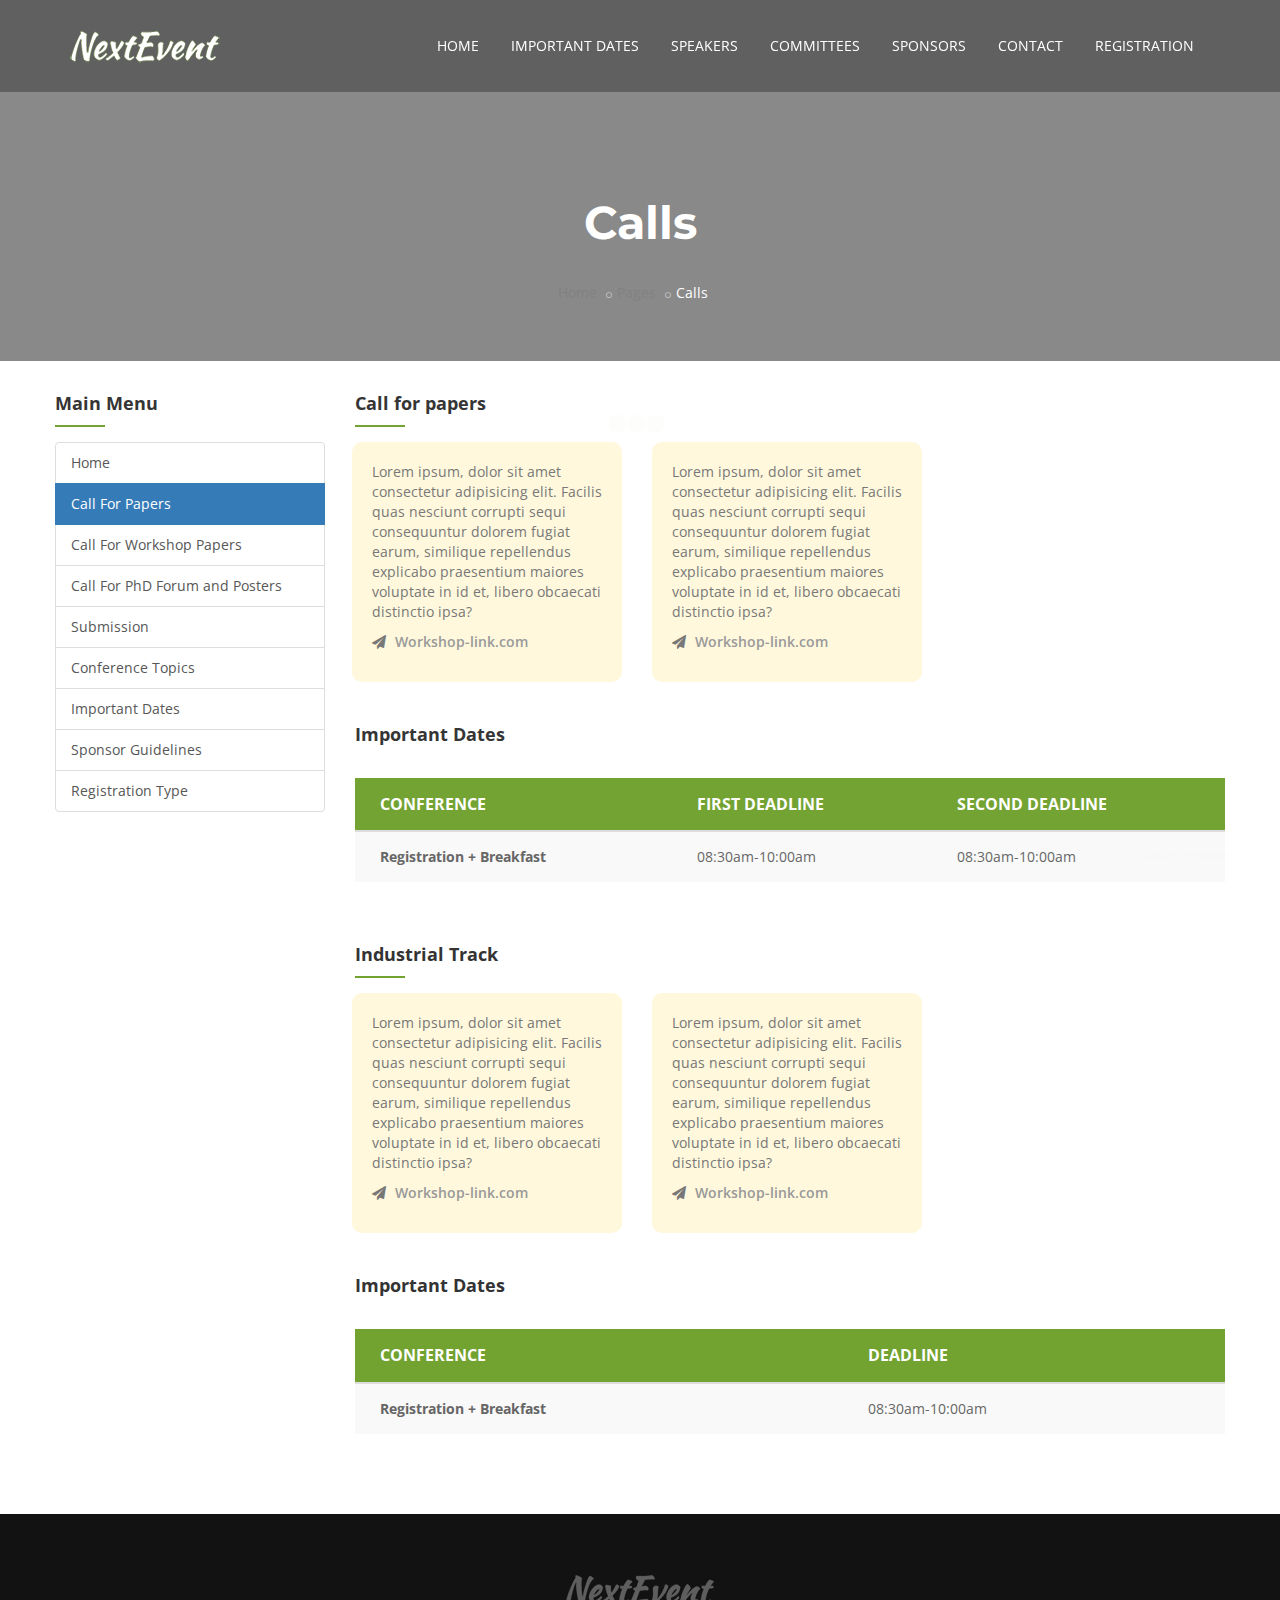
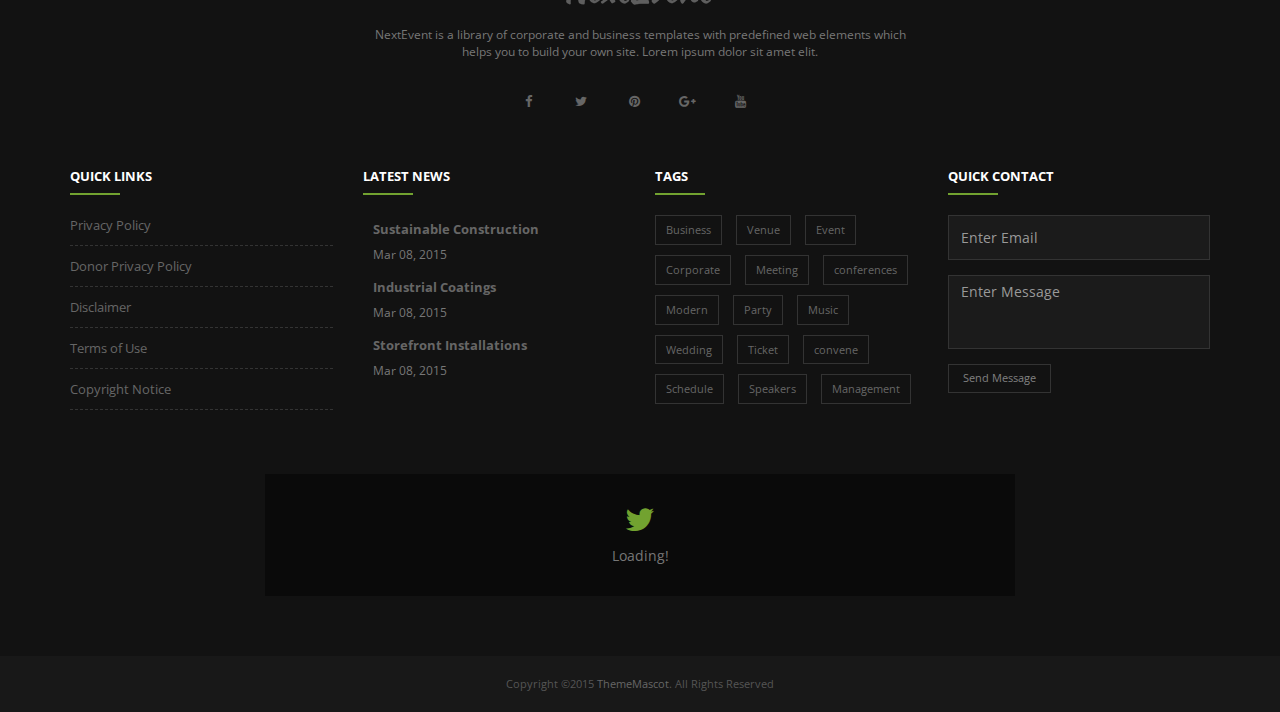
==== calls.html @ 21159d29 "committees,workshops and calls" ====
<!DOCTYPE html>
<html dir="ltr" lang="en">
<head>

<!-- Meta Tags -->
<meta charset="utf-8">
<meta name="viewport" content="width=device-width,initial-scale=1.0"/>
<meta http-equiv="content-type" content="text/html; charset=UTF-8"/>
<meta name="description" content="NextEvent - Conference & Event Responsive HTML5 Template" />
<meta name="keywords" content="building,business,construction,cleaning,transport,workshop" />
<meta name="author" content="ThemeMascot" />

<!-- Page Title -->
<title>NextEvent - Conference & Event Responsive HTML5 Template</title>

<!-- Favicon and Touch Icons -->
<link href="images/favicon.png" rel="shortcut icon" type="image/png">
<link href="images/apple-touch-icon.png" rel="apple-touch-icon">
<link href="images/apple-touch-icon-72x72.png" rel="apple-touch-icon" sizes="72x72">
<link href="images/apple-touch-icon-114x114.png" rel="apple-touch-icon" sizes="114x114">
<link href="images/apple-touch-icon-144x144.png" rel="apple-touch-icon" sizes="144x144">

<!-- Stylesheet -->
<link href="css/bootstrap.min.css" rel="stylesheet" type="text/css">
<link href="css/jquery-ui.min.css" rel="stylesheet" type="text/css">
<link href="css/animate.css" rel="stylesheet" type="text/css">
<link href="css/css-plugin-collections.css" rel="stylesheet"/>
<!-- CSS | menuzord megamenu skins -->
<link id="menuzord-menu-skins" href="css/menuzord-skins/menuzord-boxed.css" rel="stylesheet"/>
<!-- CSS | Main style file -->
<link href="css/style-main.css" rel="stylesheet" type="text/css">
<!-- CSS | Theme Color -->
<link href="css/colors/theme-skin-green.css" rel="stylesheet" type="text/css">
<!-- CSS | Preloader Styles -->
<link href="css/preloader.css" rel="stylesheet" type="text/css">
<!-- CSS | Custom Margin Padding Collection -->
<link href="css/custom-bootstrap-margin-padding.css" rel="stylesheet" type="text/css">
<!-- CSS | Responsive media queries -->
<link href="css/responsive.css" rel="stylesheet" type="text/css">
<!-- CSS | Style css. This is the file where you can place your own custom css code. Just uncomment it and use it. -->
<link href="css/style.css" rel="stylesheet" type="text/css">

<!-- external javascripts -->
<script src="js/jquery-2.2.0.min.js"></script>
<script src="js/jquery-ui.min.js"></script>
<script src="js/bootstrap.min.js"></script>
<!-- JS | jquery plugin collection for this theme -->
<script src="js/jquery-plugin-collection.js"></script>

<!-- HTML5 shim and Respond.js for IE8 support of HTML5 elements and media queries -->
<!-- WARNING: Respond.js doesn't work if you view the page via file:// -->
<!--[if lt IE 9]>
  <script src="https://oss.maxcdn.com/html5shiv/3.7.2/html5shiv.min.js"></script>
  <script src="https://oss.maxcdn.com/respond/1.4.2/respond.min.js"></script>
<![endif]-->
</head>
<body class="">
<div id="wrapper"> 
  <!-- preloader -->
  <div id="preloader">
    <div id="spinner">
      <div class="preloader-dot-loading">
        <div class="cssload-loading"><i></i><i></i><i></i><i></i></div>
      </div>
    </div>
    <div id="disable-preloader" class="btn btn-default btn-sm">Disable Preloader</div>
  </div>
  
  <!-- Header -->
  <header class="header">
    <div class="header-nav navbar-fixed-top navbar-dark navbar-transparent navbar-sticky-animated animated-active">
      <div class="header-nav-wrapper">
        <div class="container">
          <nav id="menuzord-right" class="menuzord green">
            <a class="menuzord-brand pull-left flip" href="javascript:void(0)"><img src="images/logo-wide.png" alt=""></a>
            <ul class="menuzord-menu">
              <li><a href="index.html">Home</a></li>
              <li><a href="important-dates.html">Important Dates</a></li>
              <li><a href="speakers.html">Speakers</a></li>
              <li><a href="committee.html">Committees</a></li>
              <li><a href="sponsor.html">Sponsors</a></li>
              <li><a href="contact.html">Contact</a></li>
              <li><a href="registration.html">Registration</a></li>
            </ul>
          </nav>
        </div>
      </div>
    </div>
  </header>
  
  <!-- Start main-content -->
  <div class="main-content">
    <section class="inner-header divider parallax layer-overlay overlay-dark-5" data-stellar-background-ratio="0.5" data-bg-img="http://placehold.it/1920x1281">
      <div class="container pt-90 pb-30">
        <!-- Section Content -->
        <div class="section-content pt-100">
          <div class="row"> 
            <div class="col-md-12">
              <h3 class="title text-white">Calls</h2>
            </div>
            <div class="col-md-12">
              <ol class="breadcrumb text-center mt-10 white">
                <li><a href="#">Home</a></li>
                <li><a href="#">Pages</a></li>
                <li class="active">Calls</li>
              </ol>
            </div>
          </div>
        </div>
      </div>      
    </section>
      
    <!-- Section: Speakers Details -->
    <section id="sponsors" class="divider parallax overlay-deep">
      <div class="container p-0">
        <div class="row">
          <div class="col-sm-12 col-md-3 pt-20">
            <div class="sidebar maxwidth400 mt-sm-30">
              <div class="widget">
                <h5 class="text-capitalize line-bottom">Main Menu</h5>
                <div class="list-group">
                  
                  <a href="index.html" class="list-group-item">Home</a>
                  <a href="calls.html" class="list-group-item active">Call For Papers</a>
                  <a href="workshop.html" class="list-group-item">Call For Workshop Papers</a>
                  <a href="#" class="list-group-item">Call For PhD Forum and Posters</a>
                  <a href="#" class="list-group-item">Submission</a>
                  <a href="#" class="list-group-item">Conference Topics</a>
                  <a href="important-dates.html" class="list-group-item">Important Dates</a>
                  <a href="sponsor.html" class="list-group-item">Sponsor Guidelines</a>
                  <a href="registration-type.html" class="list-group-item">Registration Type</a>
                </div>
              </div>
            </div>
          </div>
          <div class="col-md-9 pt-20 pb-20">
            <div class="section-content guideS widget pt-0">
              <h5 class="pb-10 line-bottom">Call for papers</h4>
              <div class="row equal-height-pricing-table newCardH">
                <div class="col-xs-12 col-sm-6 col-md-4 mb-10">
                  <div class="card pt-0 pb-0 border-circle">
                    <div class="card-body text-left p-20">
                      <p>Lorem ipsum, dolor sit amet consectetur adipisicing elit. Facilis quas nesciunt corrupti sequi consequuntur dolorem fugiat earum, similique repellendus explicabo praesentium maiores voluptate in id et, libero obcaecati distinctio ipsa?</p>
                      <p class="linkW"><i class="fa fa-paper-plane pr-5"></i>
                        <a href="#" class="linkW font-weight-600">Workshop-link.com</a> 
                      </p>
                    </div>
                  </div>
                </div>
                <div class="col-xs-12 col-sm-6 col-md-4 mb-10">
                  <div class="card pt-0 pb-0 border-circle">
                    <div class="card-body text-left p-20">
                      <p>Lorem ipsum, dolor sit amet consectetur adipisicing elit. Facilis quas nesciunt corrupti sequi consequuntur dolorem fugiat earum, similique repellendus explicabo praesentium maiores voluptate in id et, libero obcaecati distinctio ipsa?</p>
                      <p class="linkW"><i class="fa fa-paper-plane pr-5"></i>
                        <a href="#" class="linkW font-weight-600">Workshop-link.com</a> 
                      </p>
                    </div>
                  </div>
                </div>
              </div>
              <div class="section-content">
                <h5 class="pt-20 pb-20">Important Dates</h5>
                <div class="row">
                  <div class="col-md-12">
                    <div class="table-responsive">
                      <table class="table table-striped table-schedule">
                        <thead>
                          <tr>
                            <th>Conference</th>
                            <th>First Deadline</th>
                            <th>Second Deadline</th>
                          </tr>
                        </thead>
                        <tbody>
                          <tr>
                            <td><strong>Registration + Breakfast</strong></td>
                            <td>08:30am-10:00am</td>
                            <td>08:30am-10:00am</td>
                          </tr>
                        </tbody>
                      </table>
                    </div>
                  </div>
                </div>
              </div>
            </div>
            <div class="section-content guideS widget pt-0">
              <h5 class="pb-10 line-bottom">Industrial Track</h4>
              <div class="row equal-height-pricing-table newCardH">
                <div class="col-xs-12 col-sm-6 col-md-4 mb-10">
                  <div class="card pt-0 pb-0 border-circle">
                    <div class="card-body text-left p-20">
                      <p>Lorem ipsum, dolor sit amet consectetur adipisicing elit. Facilis quas nesciunt corrupti sequi consequuntur dolorem fugiat earum, similique repellendus explicabo praesentium maiores voluptate in id et, libero obcaecati distinctio ipsa?</p>
                      <p class="linkW"><i class="fa fa-paper-plane pr-5"></i>
                        <a href="#" class="linkW font-weight-600">Workshop-link.com</a> 
                      </p>
                    </div>
                  </div>
                </div>
                <div class="col-xs-12 col-sm-6 col-md-4 mb-10">
                  <div class="card pt-0 pb-0 border-circle">
                    <div class="card-body text-left p-20">
                      <p>Lorem ipsum, dolor sit amet consectetur adipisicing elit. Facilis quas nesciunt corrupti sequi consequuntur dolorem fugiat earum, similique repellendus explicabo praesentium maiores voluptate in id et, libero obcaecati distinctio ipsa?</p>
                      <p class="linkW"><i class="fa fa-paper-plane pr-5"></i>
                        <a href="#" class="linkW font-weight-600">Workshop-link.com</a> 
                      </p>
                    </div>
                  </div>
                </div>
              </div>
              <div class="section-content">
                <h5 class="pt-20 pb-20">Important Dates</h5>
                <div class="row">
                  <div class="col-md-12">
                    <div class="table-responsive">
                      <table class="table table-striped table-schedule">
                        <thead>
                          <tr>
                            <th>Conference</th>
                            <th> Deadline</th>
                          </tr>
                        </thead>
                        <tbody>
                          <tr>
                            <td><strong>Registration + Breakfast</strong></td>
                            <td>08:30am-10:00am</td>
                          </tr>
                        </tbody>
                      </table>
                    </div>
                  </div>
                </div>
              </div>
            </div>
          </div>
        </div>
      </div>
    </section>
  </div>
  <!-- end main-content -->
    
  <!-- Footer -->
  <footer id="footer" class="footer" data-bg-color="#121212">
    <div class="container pt-60 pb-30">
      <div class="row">
        <div class="col-md-6 col-md-offset-3 text-center">
          <img src="images/logo-wide-dark.png" alt="">
          <p class="font-12 mt-20 mb-20">NextEvent is a library of corporate and business templates with predefined web elements which helps you to build your own site. Lorem ipsum dolor sit amet elit.</p>
          <ul class="social-icons flat medium list-inline mb-40">
            <li><a href="#"><i class="fa fa-facebook"></i></a> </li>
            <li><a href="#"><i class="fa fa-twitter"></i></a> </li>
            <li><a href="#"><i class="fa fa-pinterest"></i></a> </li>
            <li><a href="#"><i class="fa fa-google-plus"></i></a> </li>
            <li><a href="#"><i class="fa fa-youtube"></i></a> </li>
          </ul>
        </div>
      </div>
      <div class="row">
        <div class="col-sm-6 col-md-3">
          <div class="widget dark">
            <h6 class="widget-title line-bottom">Quick Links</h6>
            <ul class="list-border list theme-colored angle-double-right">
              <li><a href="#">Privacy Policy</a></li>
              <li><a href="#">Donor Privacy Policy</a></li>
              <li><a href="#">Disclaimer</a></li>
              <li><a href="#">Terms of Use</a></li>
              <li><a href="#">Copyright Notice</a></li>
            </ul>
          </div>
        </div>
        <div class="col-sm-6 col-md-3">
          <div class="widget dark">
            <h6 class="widget-title line-bottom">Latest News</h6>
            <div class="latest-posts">
              <article class="post media-post clearfix pb-0 mb-10">
                <a class="post-thumb" href="#"><img src="http://placehold.it/77x50" alt=""></a>
                <div class="post-right">
                  <h5 class="post-title mt-0 mb-5"><a href="#">Sustainable Construction</a></h5>
                  <p class="post-date mb-0 font-12">Mar 08, 2015</p>
                </div>
              </article>
              <article class="post media-post clearfix pb-0 mb-10">
                <a class="post-thumb" href="#"><img src="http://placehold.it/77x50" alt=""></a>
                <div class="post-right">
                  <h5 class="post-title mt-0 mb-5"><a href="#">Industrial Coatings</a></h5>
                  <p class="post-date mb-0 font-12">Mar 08, 2015</p>
                </div>
              </article>
              <article class="post media-post clearfix pb-0 mb-10">
                <a class="post-thumb" href="#"><img src="http://placehold.it/77x50" alt=""></a>
                <div class="post-right">
                  <h5 class="post-title mt-0 mb-5"><a href="#">Storefront Installations</a></h5>
                  <p class="post-date mb-0 font-12">Mar 08, 2015</p>
                </div>
              </article>
            </div>
          </div>
        </div>
        <div class="col-sm-6 col-md-3">
          <div class="widget dark">
            <h6 class="widget-title line-bottom">Tags</h6>
            <ul class="list-inline tags">
              <li><a href="#">Business</a></li>
              <li><a href="#">Venue</a></li>
              <li><a href="#">Event</a></li>
              <li><a href="#">Corporate</a></li>
              <li><a href="#">Meeting</a></li>
              <li><a href="#">conferences</a></li>
              <li><a href="#">Modern</a></li>
              <li><a href="#">Party</a></li>
              <li><a href="#">Music</a></li>
              <li><a href="#">Wedding</a></li>
              <li><a href="#">Ticket</a></li>
              <li><a href="#">convene</a></li>
              <li><a href="#">Schedule</a></li>
              <li><a href="#">Speakers</a></li>
              <li><a href="#">Management</a></li>
            </ul>
          </div>
        </div>
        <div class="col-sm-6 col-md-3">
          <div class="widget dark">
            <h6 class="widget-title line-bottom">Quick Contact</h6>
            <form id="quick_contact_form2" name="footer_quick_contact_form" class="quick-contact-form" action="includes/quickcontact.php" method="post">
              <div class="form-group">
                <input id="form_email" name="form_email" class="form-control" type="text" required="" placeholder="Enter Email">
              </div>
              <div class="form-group">
                <textarea id="form_message" name="form_message" class="form-control" required="" placeholder="Enter Message" rows="3"></textarea>
              </div>
              <div class="form-group">
                <input id="form_botcheck" name="form_botcheck" class="form-control" type="hidden" value="" />
                <button type="submit" class="btn btn-default btn-flat btn-xs btn-transparent text-gray pt-5 pb-5" data-loading-text="Please wait...">Send Message</button>
              </div>
            </form>

            <!-- Quick Contact Form Validation-->
            <script type="text/javascript">
              $("#quick_contact_form2").validate({
                submitHandler: function(form) {
                  var form_btn = $(form).find('button[type="submit"]');
                  var form_result_div = '#form-result';
                  $(form_result_div).remove();
                  form_btn.before('<div id="form-result" class="alert alert-success" role="alert" style="display: none;"></div>');
                  var form_btn_old_msg = form_btn.html();
                  form_btn.html(form_btn.prop('disabled', true).data("loading-text"));
                  $(form).ajaxSubmit({
                    dataType:  'json',
                    success: function(data) {
                      if( data.status == 'true' ) {
                        $(form).find('.form-control').val('');
                      }
                      form_btn.prop('disabled', false).html(form_btn_old_msg);
                      $(form_result_div).html(data.message).fadeIn('slow');
                      setTimeout(function(){ $(form_result_div).fadeOut('slow') }, 6000);
                    }
                  });
                }
              });
            </script>
          </div>
        </div>
      </div>
      <div class="row">
        <div class="col-md-8 col-md-offset-2">
          <div class="mt-20 mb-30 pt-30 pb-30 text-center" data-bg-color="rgba(0,0,0,0.4)">
            <i class="fa fa-twitter text-theme-colored font-28 mb-10"></i>
            <div class="twitter-feed-carousel text-center" data-username="Envato"></div>
          </div>
        </div>
      </div>
    </div>
    <div class="container-fluid p-20" data-bg-color="#181818">
      <div class="row text-center">
        <div class="col-md-12">
          <p class="font-11 m-0" data-text-color="#555">Copyright &copy;2015 <a class="font-11" href="#">ThemeMascot</a>. All Rights Reserved</p>
        </div>
      </div>
    </div>
  </footer>
  <a class="scrollToTop" href="#"><i class="fa fa-angle-up"></i></a>
</div>
<!-- end wrapper --> 

<!-- Footer Scripts -->
<!-- JS | Custom script for all pages -->
<script src="js/custom.js"></script>

</body>
</html>
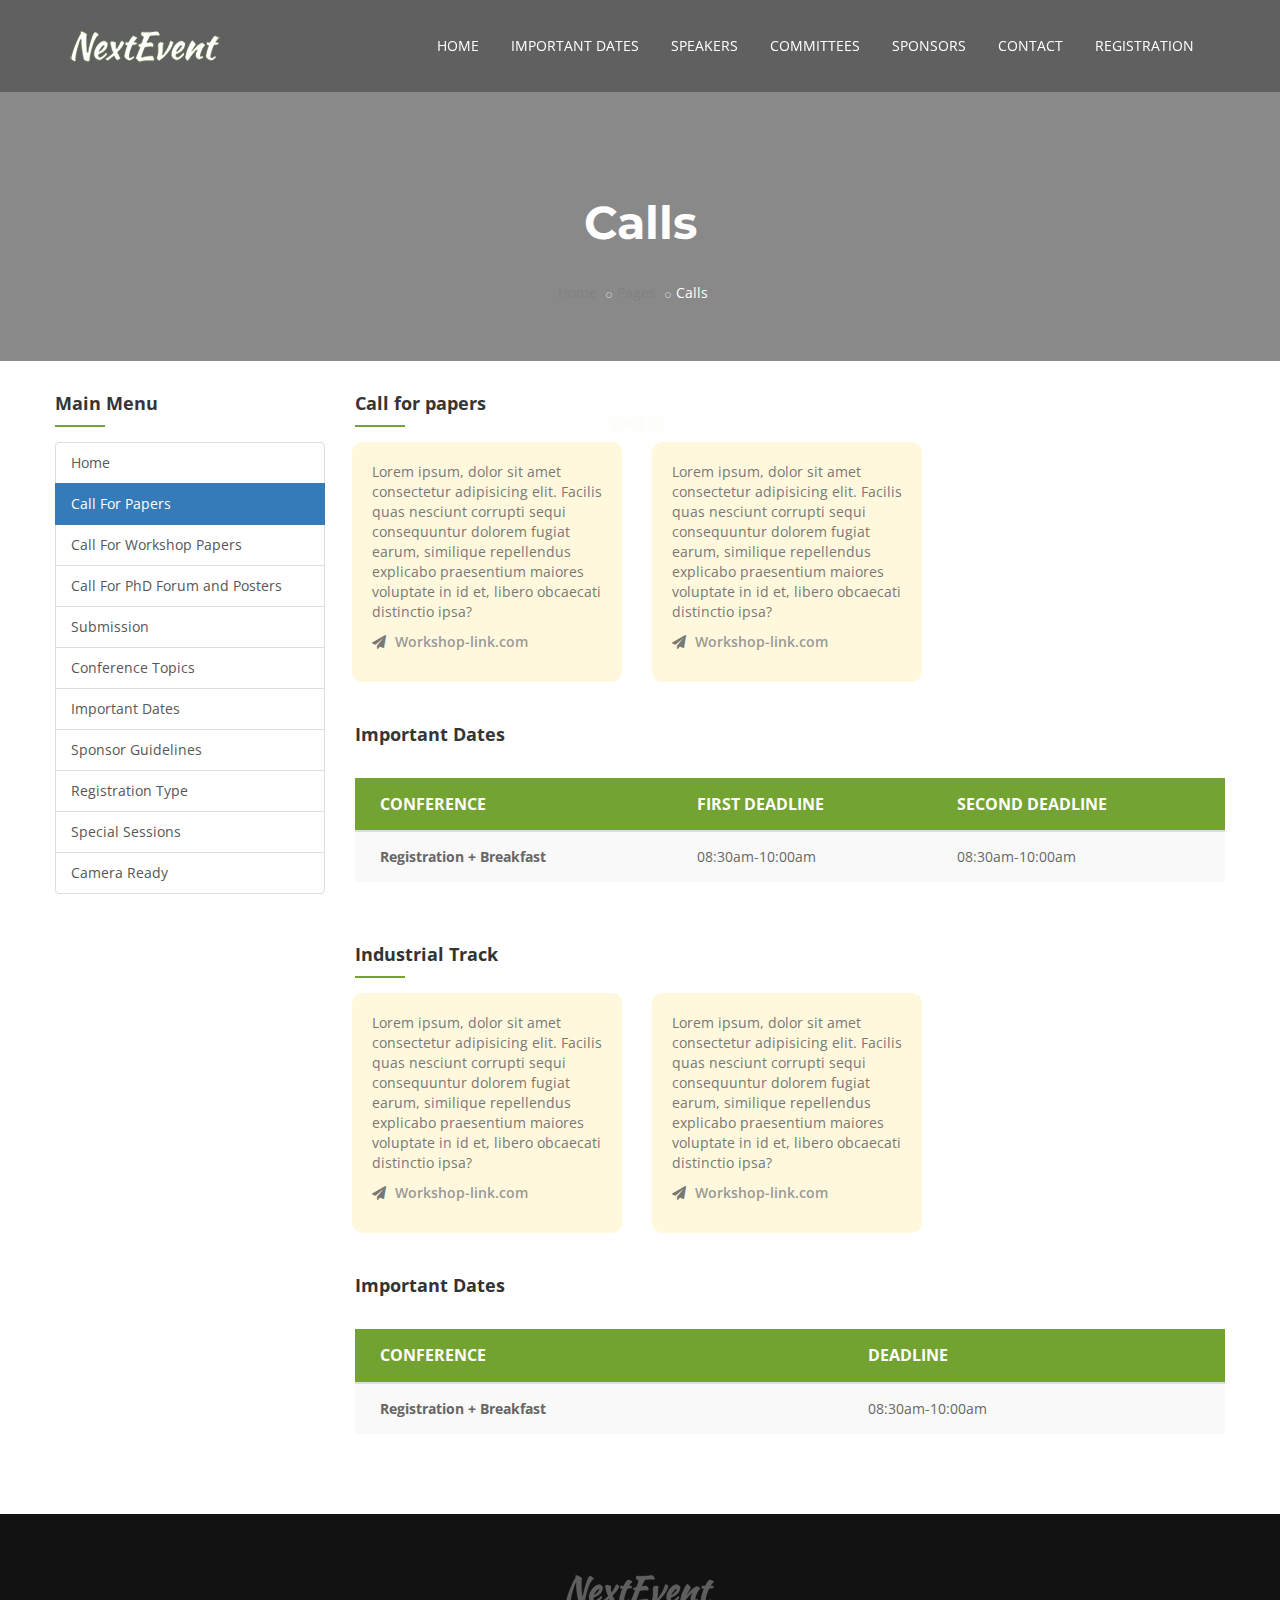
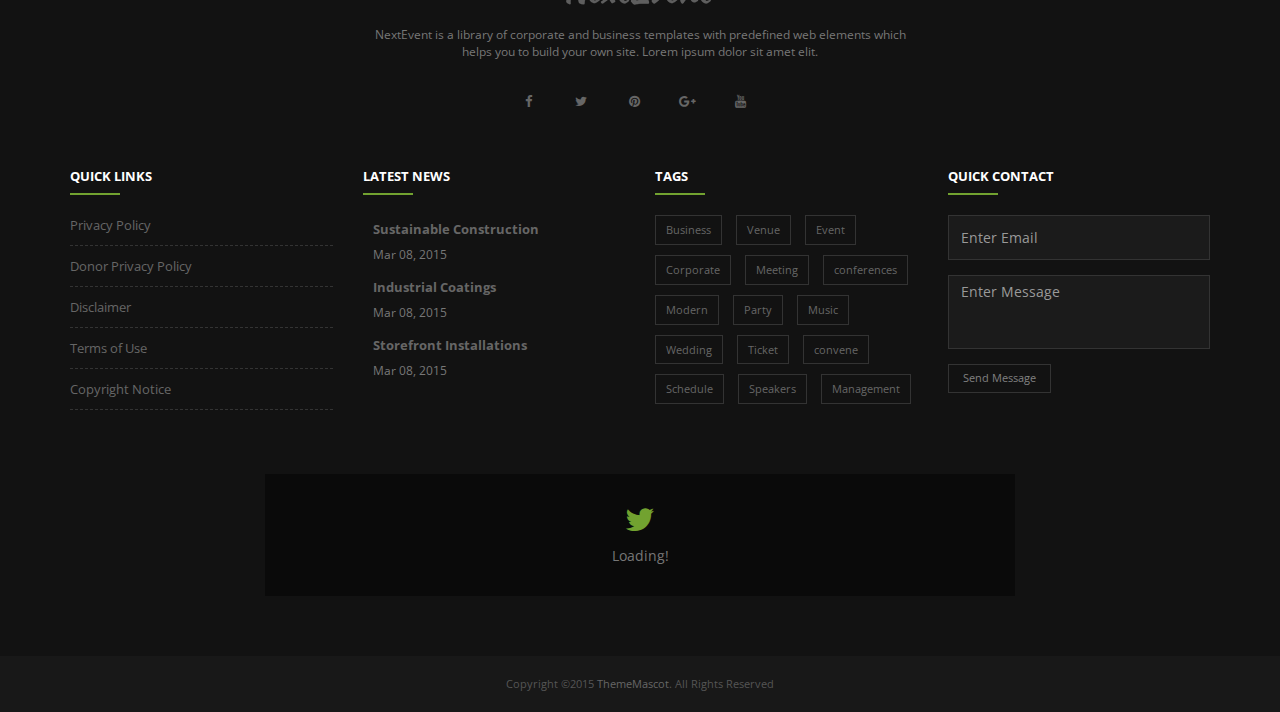
==== commit 0c285b53: "session and camera" ====
--- a/calls.html
+++ b/calls.html
@@ -25,6 +25,7 @@
 <link href="css/jquery-ui.min.css" rel="stylesheet" type="text/css">
 <link href="css/animate.css" rel="stylesheet" type="text/css">
 <link href="css/css-plugin-collections.css" rel="stylesheet"/>
+<link rel="stylesheet" href="https://cdnjs.cloudflare.com/ajax/libs/font-awesome/5.15.0/css/all.min.css">
 <!-- CSS | menuzord megamenu skins -->
 <link id="menuzord-menu-skins" href="css/menuzord-skins/menuzord-boxed.css" rel="stylesheet"/>
 <!-- CSS | Main style file -->
@@ -129,6 +130,8 @@
                   <a href="important-dates.html" class="list-group-item">Important Dates</a>
                   <a href="sponsor.html" class="list-group-item">Sponsor Guidelines</a>
                   <a href="registration-type.html" class="list-group-item">Registration Type</a>
+                  <a href="special-session.html" class="list-group-item">Special Sessions</a>
+                  <a href="camera.html" class="list-group-item">Camera Ready</a>
                 </div>
               </div>
             </div>
--- a/css/style.css
+++ b/css/style.css
@@ -40,10 +40,16 @@
     background-color: cornsilk;
     border-radius: 10px;
 }
+.newCardH .cardWork{
+    min-height: unset;
+    background-color: rgb(255 253 189 / 63%);
+    border-radius: 10px;
+}
 .newCardH .card:hover{
     opacity: 0.9;
     background-color:rgb(154, 194, 102);
     color: white;
+    box-shadow: 3px 3px 3px 2px #ab9a9a;
 }
 .newCardH .card:hover .linkW,.newCardH .card:hover .linkW i{
     color: black;
@@ -71,7 +77,12 @@
     /* The height is 400 pixels */
     width: 100%;
     /* The width is the width of the web page */
-  }
+}
+.group{
+    background-color: #e7ecde;
+    padding: 1rem;
+    border-radius: 10px;
+}
 @media (max-width: 900px){
     .menuzord-responsive .menuzord-menu > li > a {
         padding: 12px 20px !important;
